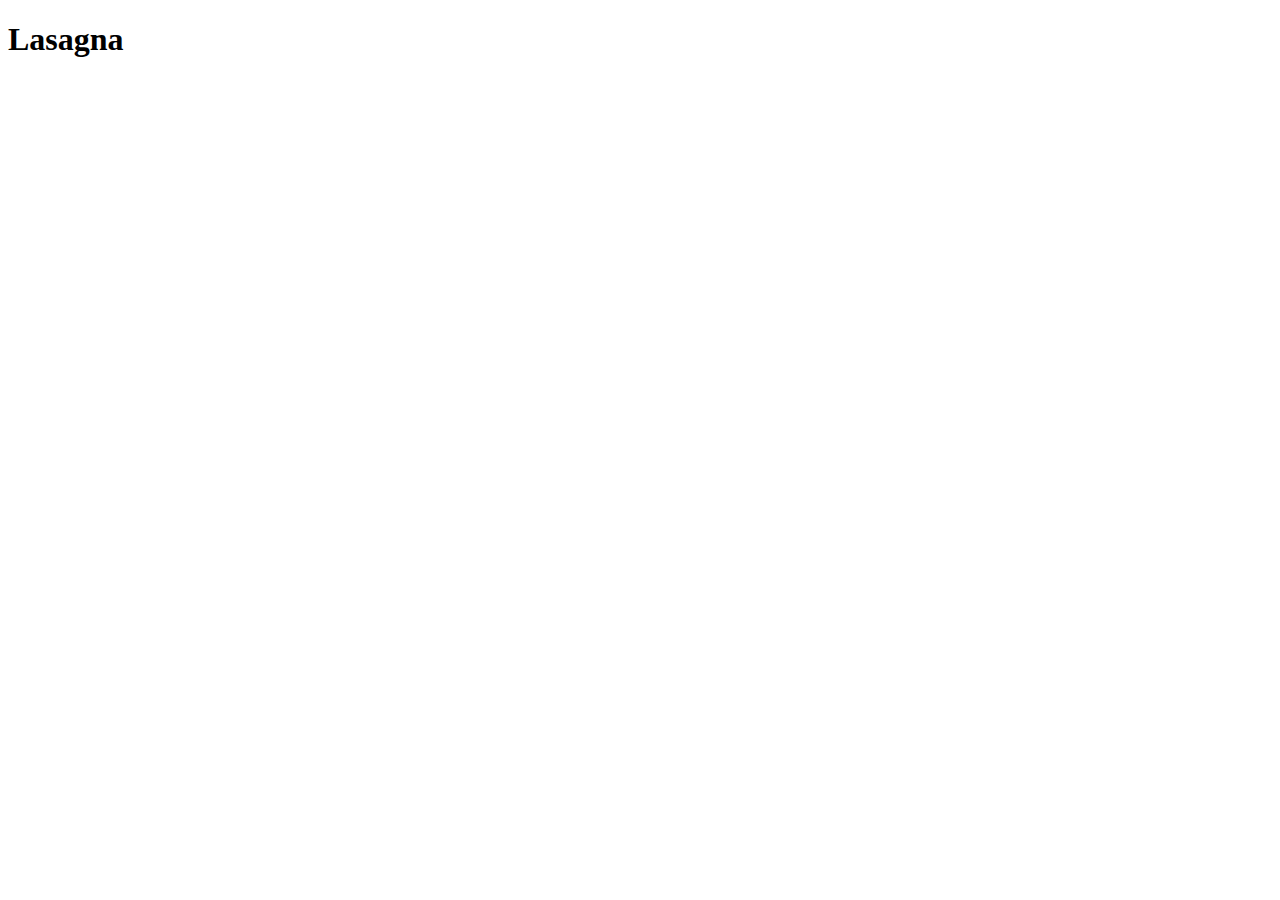
==== recipes/lasagna.html @ 28f50380 "Add lasagna and heading" ====
<!doctype html>
<html lang="en">
<head>
  <meta charset="UTF-8">
  <meta name="viewport"
        content="width=device-width, user-scalable=no, initial-scale=1.0, maximum-scale=1.0, minimum-scale=1.0">
  <meta http-equiv="X-UA-Compatible" content="ie=edge">
  <title>Document</title>
</head>
<body>
  <h1>Lasagna</h1>
</body>
</html>
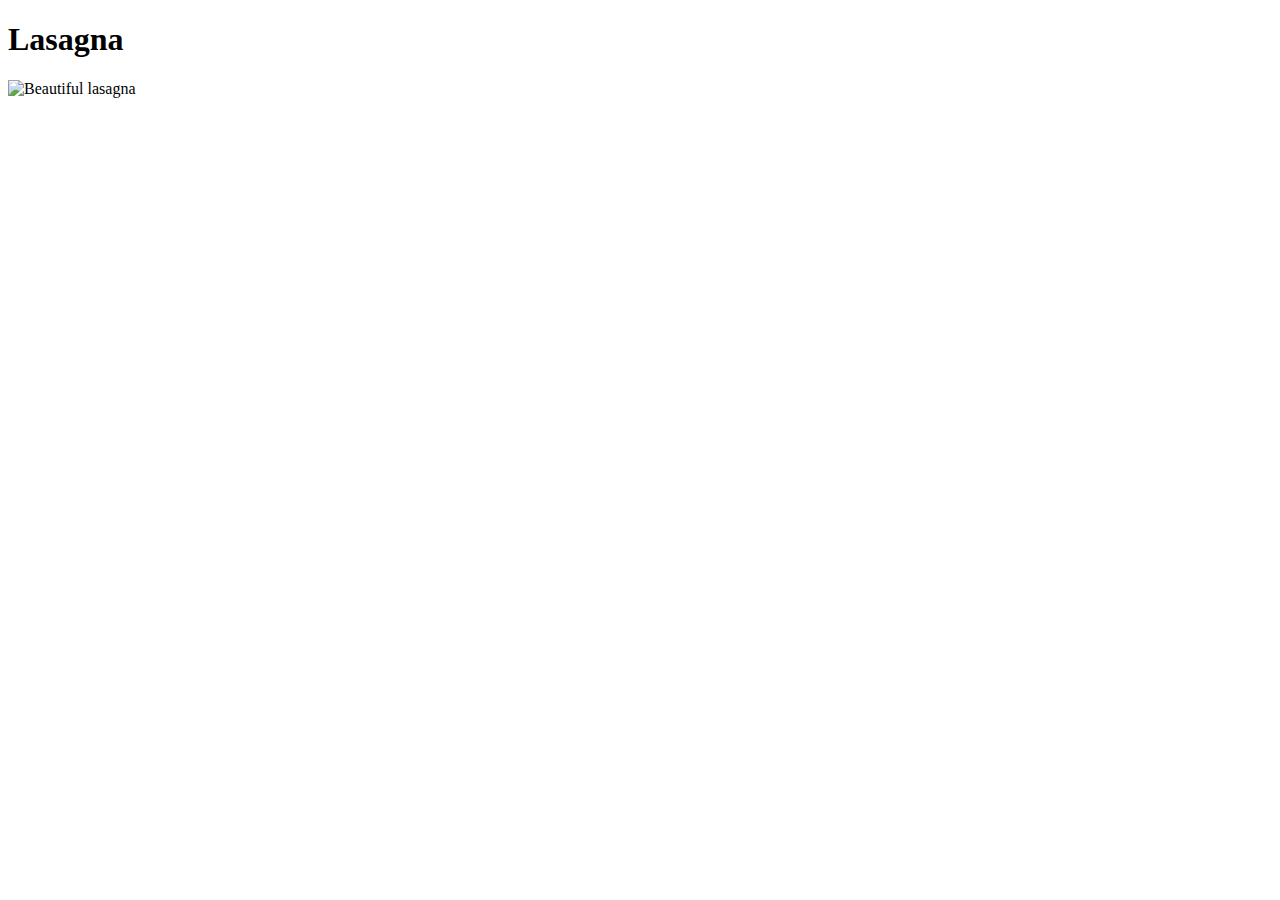
==== commit 9c79b91c: "Add lasagna image in lasagna page" ====
--- a/recipes/lasagna.html
+++ b/recipes/lasagna.html
@@ -9,5 +9,6 @@
 </head>
 <body>
   <h1>Lasagna</h1>
+  <img src="../img/lasagna.webp" alt="Beautiful lasagna">
 </body>
 </html>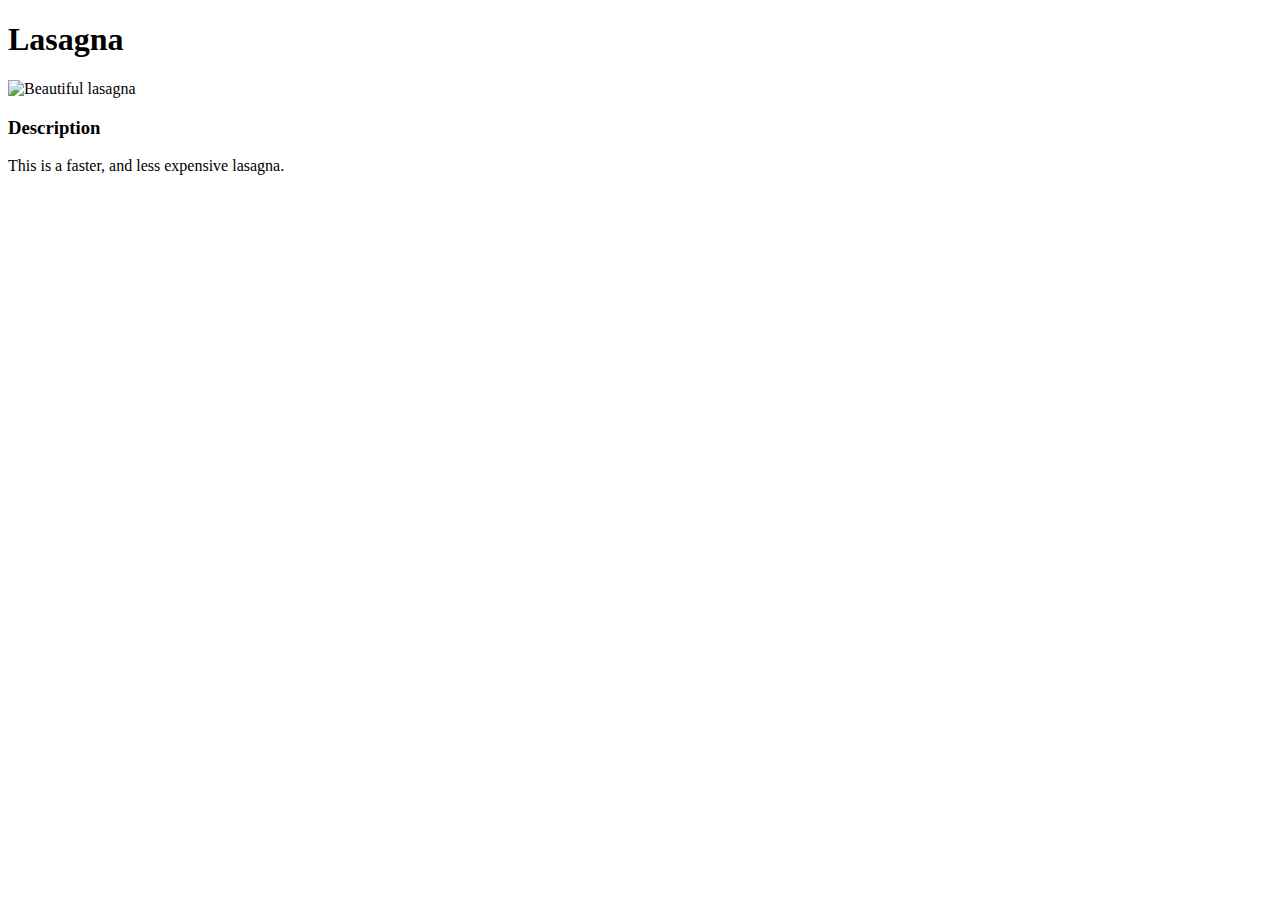
==== commit c2cc1cd3: "Add description of lasagna" ====
--- a/recipes/lasagna.html
+++ b/recipes/lasagna.html
@@ -10,5 +10,7 @@
 <body>
   <h1>Lasagna</h1>
   <img src="../img/lasagna.webp" alt="Beautiful lasagna">
+  <h3>Description</h3>
+  <p>This is a faster, and less expensive lasagna.</p>
 </body>
 </html>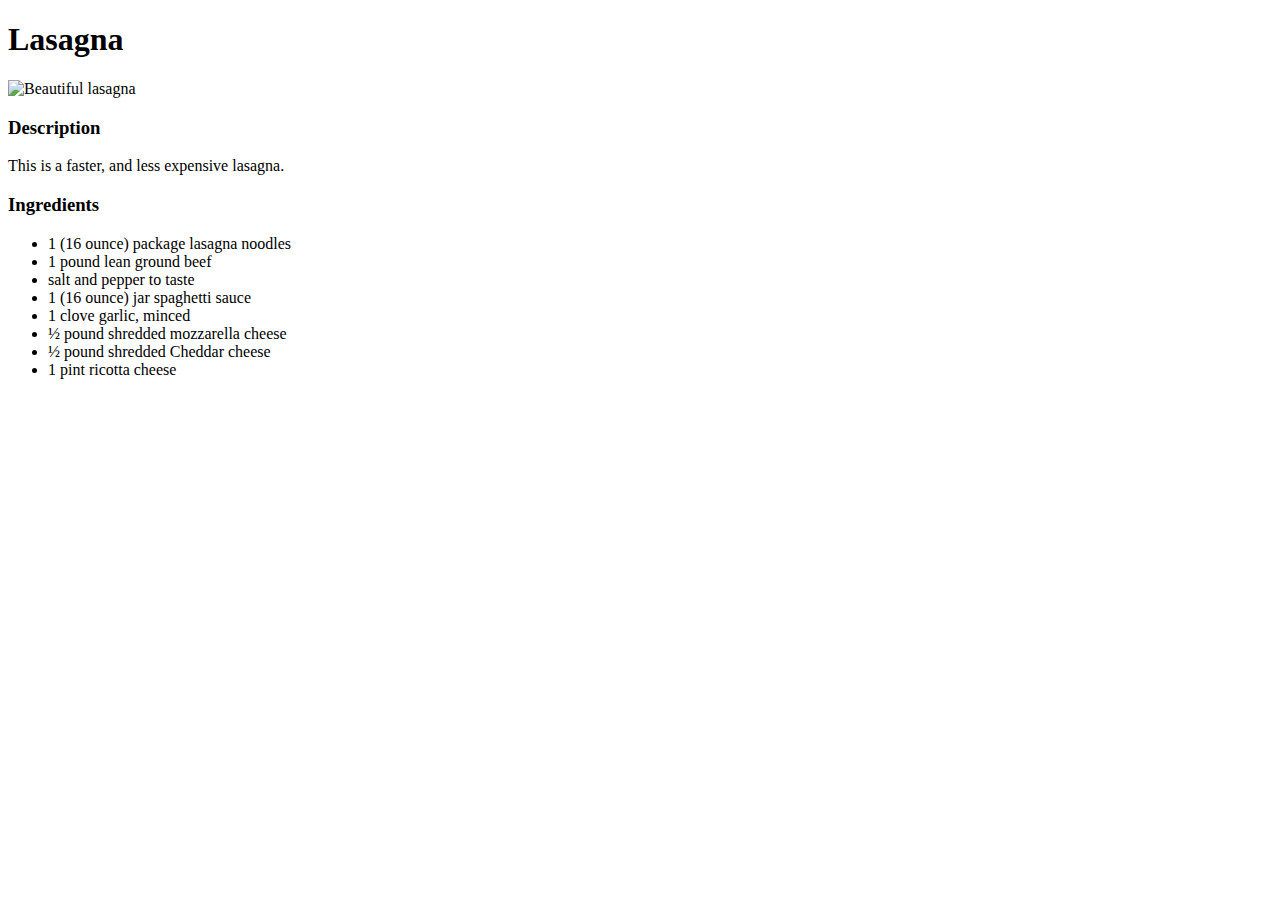
==== commit 116d498b: "Add lasagna ingredients" ====
--- a/recipes/lasagna.html
+++ b/recipes/lasagna.html
@@ -10,7 +10,20 @@
 <body>
   <h1>Lasagna</h1>
   <img src="../img/lasagna.webp" alt="Beautiful lasagna">
+
   <h3>Description</h3>
   <p>This is a faster, and less expensive lasagna.</p>
+
+  <h3>Ingredients</h3>
+  <ul>
+    <li>1 (16 ounce) package lasagna noodles</li>
+    <li>1 pound lean ground beef</li>
+    <li>salt and pepper to taste</li>
+    <li>1 (16 ounce) jar spaghetti sauce</li>
+    <li>1 clove garlic, minced</li>
+    <li>½ pound shredded mozzarella cheese</li>
+    <li>½ pound shredded Cheddar cheese</li>
+    <li>1 pint ricotta cheese</li>
+  </ul>
 </body>
 </html>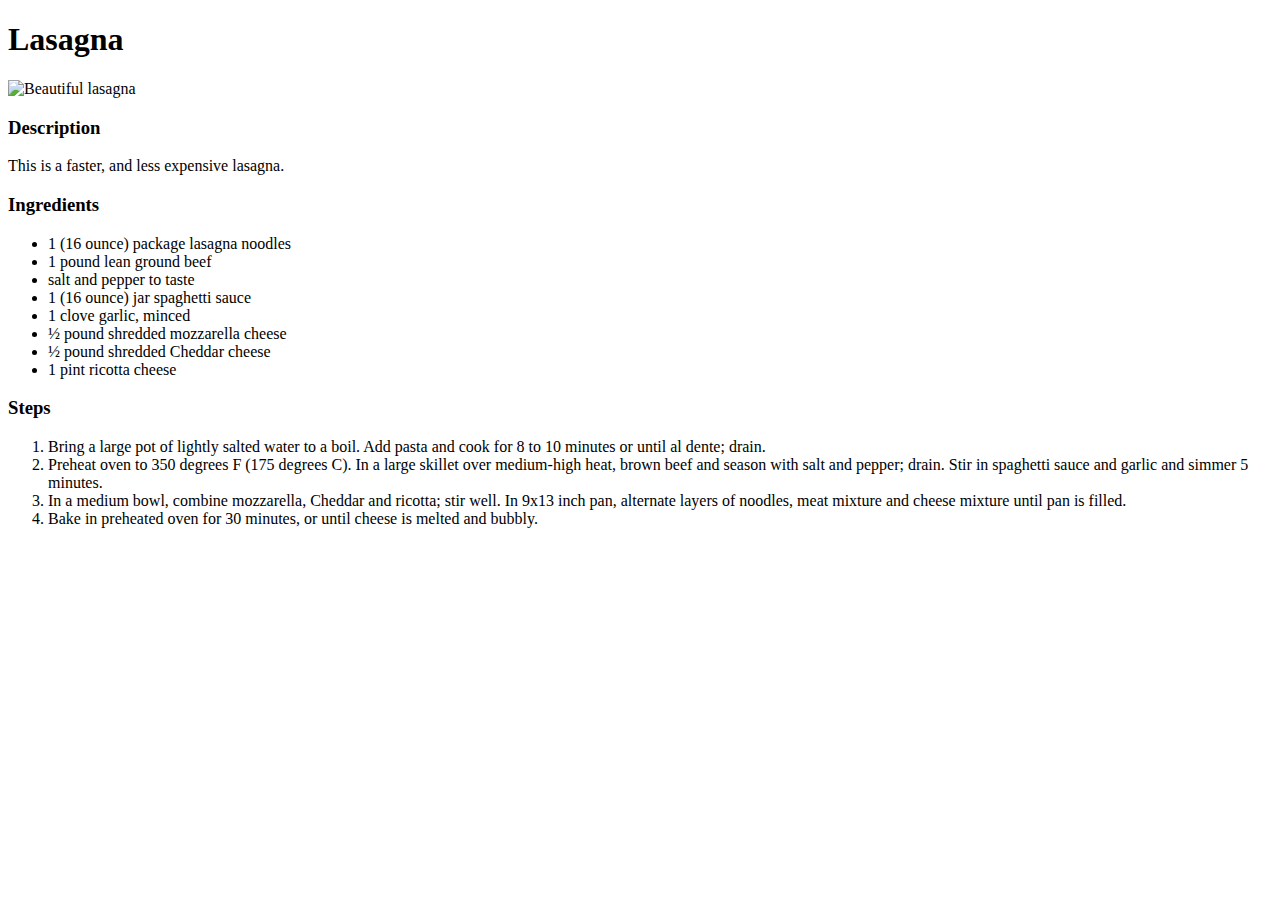
==== commit a4fe2b21: "Add lasagna steps" ====
--- a/recipes/lasagna.html
+++ b/recipes/lasagna.html
@@ -25,5 +25,13 @@
     <li>½ pound shredded Cheddar cheese</li>
     <li>1 pint ricotta cheese</li>
   </ul>
+
+  <h3>Steps</h3>
+  <ol>
+    <li>Bring a large pot of lightly salted water to a boil. Add pasta and cook for 8 to 10 minutes or until al dente; drain.</li>
+    <li>Preheat oven to 350 degrees F (175 degrees C). In a large skillet over medium-high heat, brown beef and season with salt and pepper; drain. Stir in spaghetti sauce and garlic and simmer 5 minutes.</li>
+    <li>In a medium bowl, combine mozzarella, Cheddar and ricotta; stir well. In 9x13 inch pan, alternate layers of noodles, meat mixture and cheese mixture until pan is filled.</li>
+    <li>Bake in preheated oven for 30 minutes, or until cheese is melted and bubbly.</li>
+  </ol>
 </body>
 </html>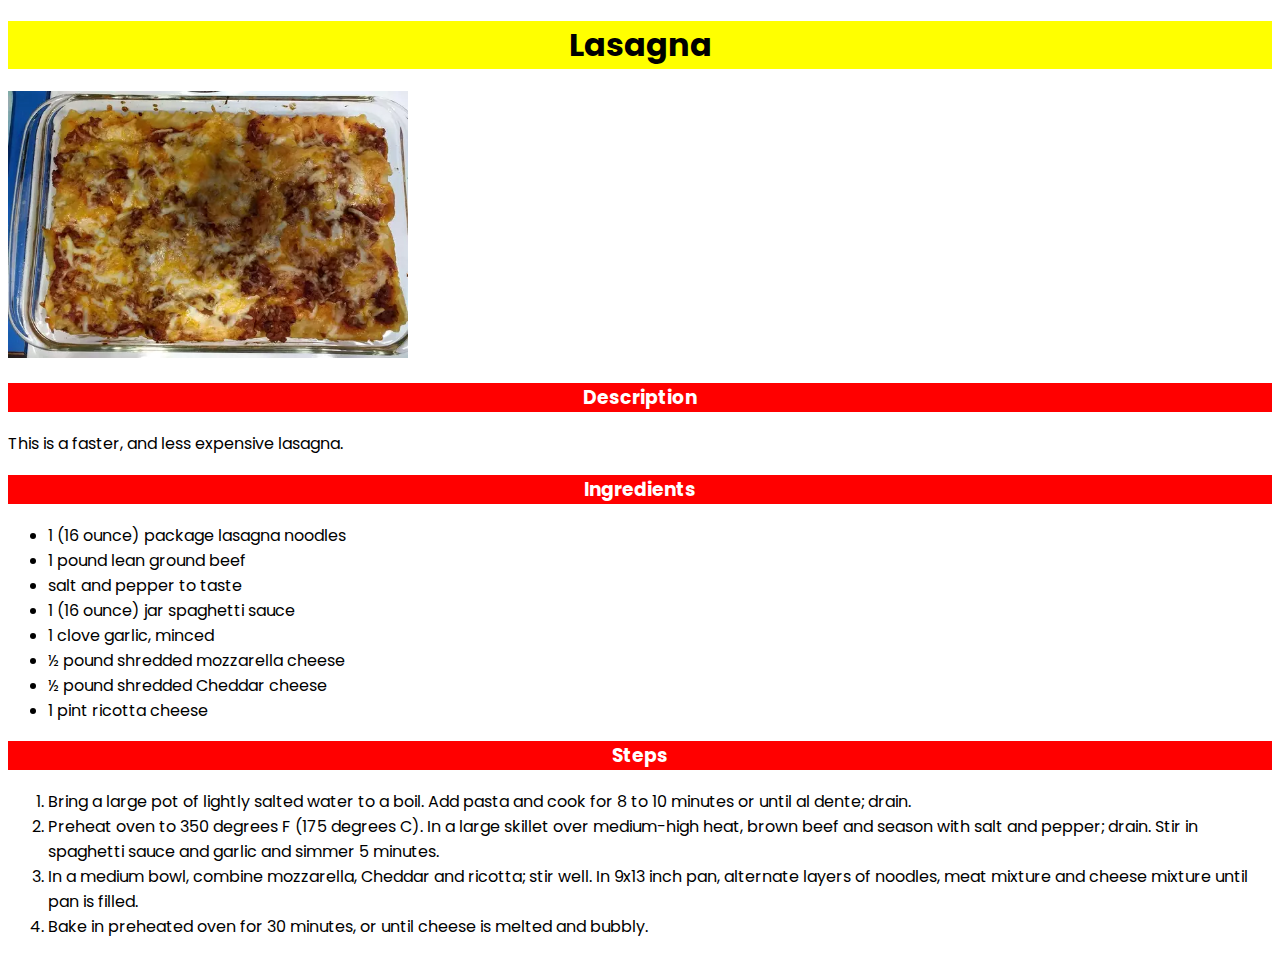
==== commit 45eee223: "Add basic styles and stylesheet" ====
--- a/recipes/lasagna.html
+++ b/recipes/lasagna.html
@@ -6,15 +6,16 @@
         content="width=device-width, user-scalable=no, initial-scale=1.0, maximum-scale=1.0, minimum-scale=1.0">
   <meta http-equiv="X-UA-Compatible" content="ie=edge">
   <title>Document</title>
+  <link rel="stylesheet" href="../styles.css">
 </head>
 <body>
-  <h1>Lasagna</h1>
+  <h1 class="lasagna-header">Lasagna</h1>
   <img src="../img/lasagna.webp" alt="Beautiful lasagna">
 
-  <h3>Description</h3>
+  <h3 class="small-header">Description</h3>
   <p>This is a faster, and less expensive lasagna.</p>
 
-  <h3>Ingredients</h3>
+  <h3 class="small-header">Ingredients</h3>
   <ul>
     <li>1 (16 ounce) package lasagna noodles</li>
     <li>1 pound lean ground beef</li>
@@ -26,7 +27,7 @@
     <li>1 pint ricotta cheese</li>
   </ul>
 
-  <h3>Steps</h3>
+  <h3 class="small-header">Steps</h3>
   <ol>
     <li>Bring a large pot of lightly salted water to a boil. Add pasta and cook for 8 to 10 minutes or until al dente; drain.</li>
     <li>Preheat oven to 350 degrees F (175 degrees C). In a large skillet over medium-high heat, brown beef and season with salt and pepper; drain. Stir in spaghetti sauce and garlic and simmer 5 minutes.</li>
--- a/styles.css
+++ b/styles.css
@@ -0,0 +1,40 @@
+@import url('https://fonts.googleapis.com/css2?family=Poppins:wght@300;400;700&display=swap');
+* {
+    font-family: 'Poppins', sans-serif;
+}
+
+.page-header {
+    text-align: center;
+}
+
+.recipe-list {
+    text-align: center;
+}
+
+.lasagna-header {
+    background: yellow;
+    text-align: center;
+}
+
+.small-header {
+    background: red;
+    color: white;
+    text-align: center;
+}
+
+img {
+    width: 400px;
+    height: auto;
+}
+
+.pancakes-header {
+    background: blue;
+    text-align: center;
+    color: white;
+}
+
+.pie-header {
+    background: green;
+    text-align: center;
+    color: white;
+}